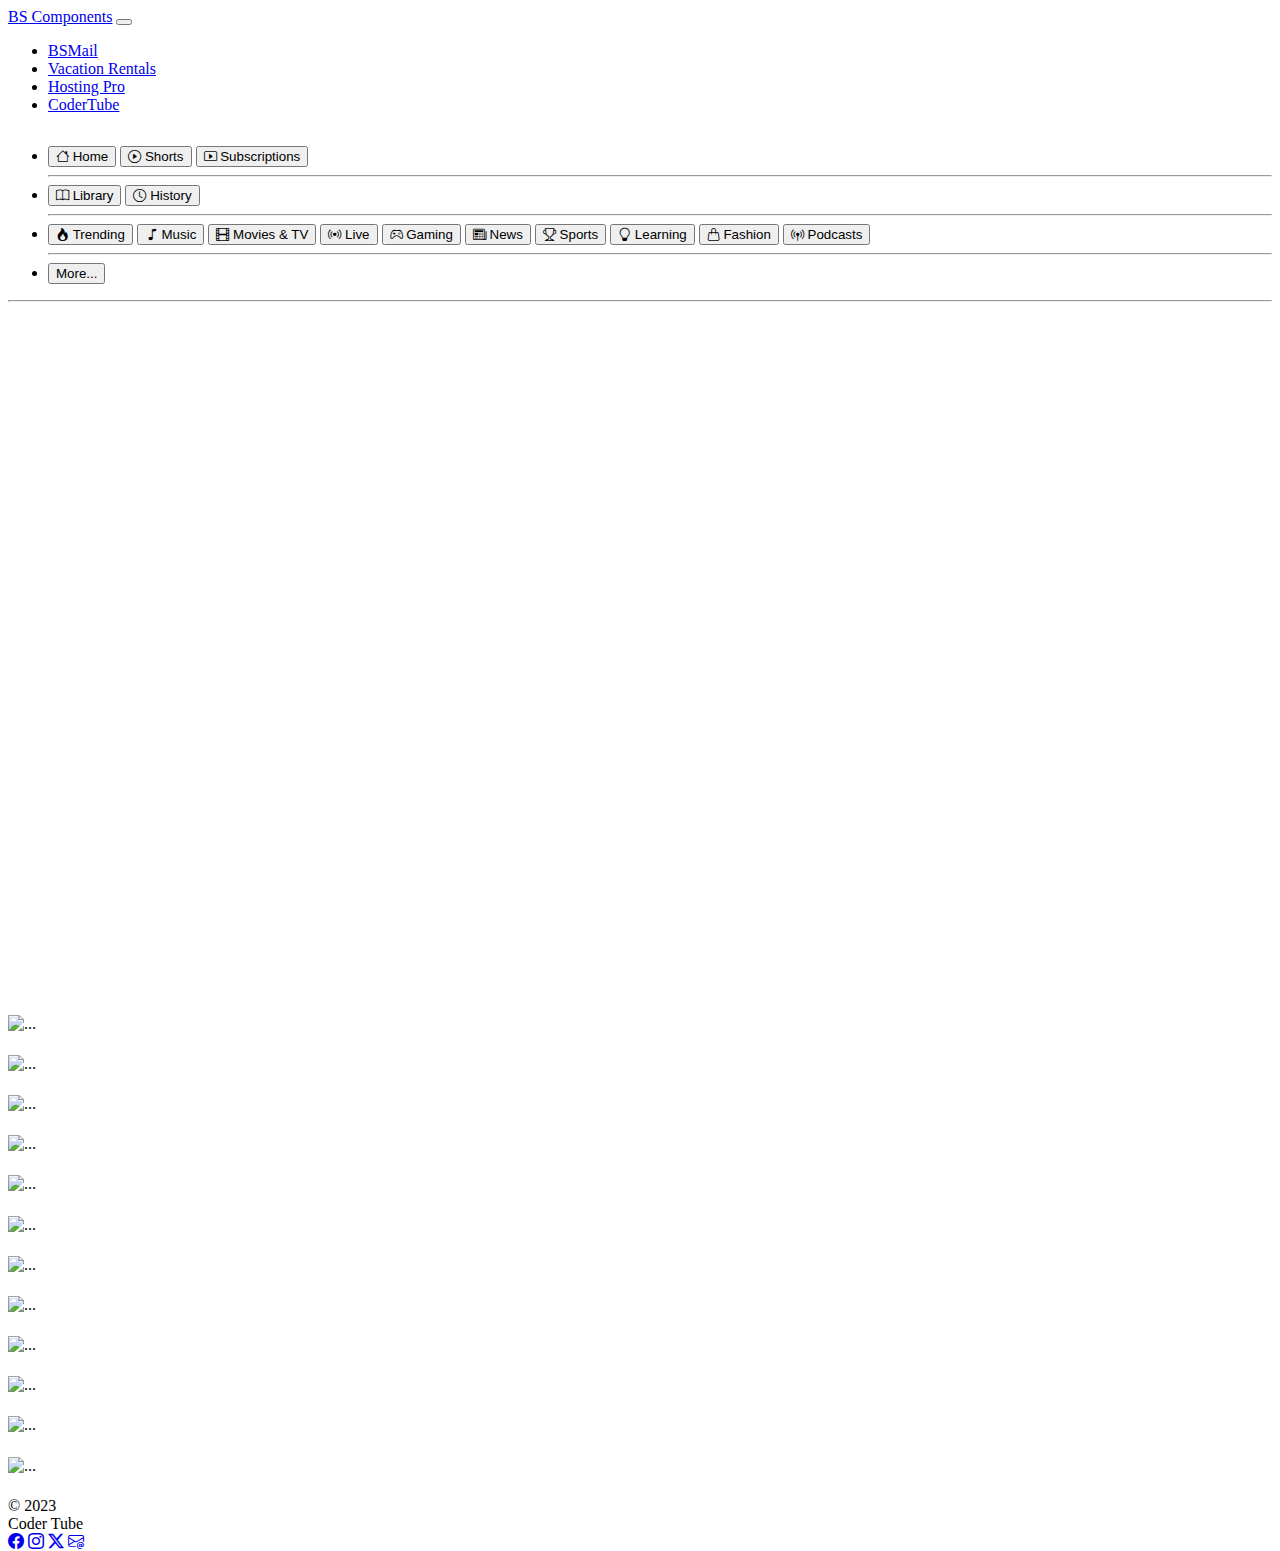
==== codertube.html @ 81e3064c "updated navbar code" ====
<!DOCTYPE html>
<html lang="en" data-bs-theme="dark">
    <head>
        <meta charset="UTF-8" />
        <meta name="viewport" content="width=device-width, initial-scale=1.0" />
        <title>BSMail</title>

        <!-- Bootstrap CSS -->
        <link
            href="https://cdn.jsdelivr.net/npm/bootstrap@5.3.2/dist/css/bootstrap.min.css"
            rel="stylesheet"
            integrity="sha384-T3c6CoIi6uLrA9TneNEoa7RxnatzjcDSCmG1MXxSR1GAsXEV/Dwwykc2MPK8M2HN"
            crossorigin="anonymous"
        />

        <!-- Bootstrap Icons -->
        <link
            rel="stylesheet"
            href="https://cdn.jsdelivr.net/npm/bootstrap-icons@1.11.1/font/bootstrap-icons.css"
        />

        <!-- Custom CSS -->
        <link rel="stylesheet" href="/css/site.css" />
        <link rel="stylesheet" href="/css/vacation.css" />
    </head>
    <body>
        <!-- NavBar -->
        <header>
            <nav class="navbar navbar-expand-lg navbar-dark bg-dark">
                <div class="container-fluid">
                    <a class="navbar-brand" href="/index.html">BS Components</a>
                    <button
                        class="navbar-toggler"
                        type="button"
                        data-bs-toggle="collapse"
                        data-bs-target="#navbarSupportedContent"
                        aria-controls="navbarSupportedContent"
                        aria-expanded="false"
                        aria-label="Toggle navigation"
                    >
                        <span class="navbar-toggler-icon"></span>
                    </button>
                    <div
                        class="collapse navbar-collapse"
                        id="navbarSupportedContent"
                    >
                        <ul class="navbar-nav me-auto mb-2 mb-lg-0">
                            <li class="nav-item">
                                <a
                                    class="nav-link"
                                    aria-current="page"
                                    href="/index.html"
                                    >BSMail</a
                                >
                            </li>
                            <li class="nav-item">
                                <a class="nav-link" href="/vacation.html"
                                    >Vacation Rentals</a
                                >
                            </li>
                            <li class="nav-item">
                                <a class="nav-link" href="/hosting.html"
                                    >Hosting Pro</a
                                >
                            </li>
                            <li class="nav-item">
                                <a
                                    class="nav-link active"
                                    href="/codertube.html"
                                    >CoderTube</a
                                >
                            </li>
                        </ul>
                    </div>
                </div>
            </nav>
        </header>

        <!-- Main -->
        <main class="container-fluid">
            <div class="row flex-nowrap">
                <!-- side bar-->
                <!-- <div class="col-3">
                    <div
                        class="btn-group-vertical py-3 w-100"
                        role="group"
                        aria-label="Basic mixed styles example"
                    >
                        <button
                            type="button"
                            aria-label="inbox"
                            class="btn btn-lg btn-outline-secondary border-0 text-light"
                        >
                            
                        </button>
                        <button
                            type="button"
                            aria-label="drafts"
                            class="btn btn-lg btn-outline-secondary border-0 text-light"
                        >
                            
                        </button>
                        <button
                            type="button"
                            aria-label="sent"
                            class="btn btn-lg btn-outline-secondary border-0 text-light"
                        >
                            
                        </button>
                        <button
                            type="button"
                            aria-label="trash"
                            class="btn btn-lg btn-outline-secondary border-0 text-light"
                        >
                        <hr>
                            
                        </button>
                        <button
                            type="button"
                            aria-label="spam"
                            class="btn btn-lg btn-outline-secondary border-0 text-light"
                        >
                            
                        </button>
                        <button
                            type="button"
                            aria-label="spam"
                            class="btn btn-lg btn-outline-secondary border-0 text-light"
                        >
                        <hr>
                            
                        </button>
                        <button
                            type="button"
                            aria-label="spam"
                            class="btn btn-lg btn-outline-secondary border-0 text-light"
                        >
                            
                        </button>
                        <button
                            type="button"
                            aria-label="spam"
                            class="btn btn-lg btn-outline-secondary border-0 text-light"
                        >
                            
                        </button>
                        <button
                            type="button"
                            aria-label="spam"
                            class="btn btn-lg btn-outline-secondary border-0 text-light"
                        >
                            
                        </button>
                        <button
                            type="button"
                            aria-label="spam"
                            class="btn btn-lg btn-outline-secondary border-0 text-light"
                        >
                            
                        </button>
                        <button
                            type="button"
                            aria-label="spam"
                            class="btn btn-lg btn-outline-secondary border-0 text-light"
                        >
                            
                        </button>
                        <button
                            type="button"
                            aria-label="spam"
                            class="btn btn-lg btn-outline-secondary border-0 text-light"
                        >
                            
                        </button>
                        <button
                            type="button"
                            aria-label="spam"
                            class="btn btn-lg btn-outline-secondary border-0 text-light"
                        >
                            
                        </button>
                        <button
                            type="button"
                            aria-label="spam"
                            class="btn btn-lg btn-outline-secondary border-0 text-light"
                        >
                            
                        </button>
                        <button
                            type="button"
                            aria-label="spam"
                            class="btn btn-lg btn-outline-secondary border-0 text-light"
                        >
                            
                        </button>
                        <button
                        type="button"
                        aria-label="spam"
                        class="btn btn-lg btn-outline-secondary border-0 text-light"
                        >
                        <hr>
                        <i class="btn btn-lg btn-outline-secondary border-0 text-light"></i>&nbsp;More...
                    </button>
                    </div>
                </div> -->

                <div class="col-auto col-md-3 col-xl-2 px-sm-2 px-0 bg-dark">
                    <div class="d-flex flex-column align-items-center align-items-sm-start px-3 pt-2 text-white min-vh-100">
                        <ul class="nav nav-pills flex-column mb-sm-auto mb-0 align-items-center align-items-sm-start" id="menu">
                            <li class="nav-item">
                                <button type="button" href="#" class="btn btn-outline-secondary border-0 text-light align-middle px-0">
                                    <i class="fs-4 bi-house"></i><span class="ms-1 d-none d-sm-inline">&nbsp;Home</span>
                                </button>
                                <button type="button" href="#submenu1" data-bs-toggle="collapse" class="btn btn-outline-secondary border-0 text-light nav-link px-0 align-middle">
                                    <i class="fs-4 bi-play-circle"></i><span class="ms-1 d-none d-sm-inline">&nbsp;Shorts</span>
                                </button>
                                <button type="button" href="#" data-bs-toggle="collapse" class="btn btn-outline-secondary border-0 text-light nav-link px-0 align-middle">
                                    <i class="fs-4 bi-play-btn"></i><span class="ms-1 d-none d-sm-inline">&nbsp;Subscriptions</span>
                                </button>
                                <hr>
                            </li>
                            <li class="nav-item">
                                <button type="button" href="#submenu2" data-bs-toggle="collapse" class="btn btn-outline-secondary border-0 text-light nav-link px-0 align-middle">
                                    <i class="fs-4 bi-book"></i><span class="ms-1 d-none d-sm-inline">&nbsp;Library</span>
                                </button>
                                <button type="button" href="#" data-bs-toggle="collapse" class="btn btn-outline-secondary border-0 text-light nav-link px-0 align-middle">
                                    <i class="fs-4 bi-clock"></i><span class="ms-1 d-none d-sm-inline">&nbsp;History</span>
                                </button>
                                <hr>
                            </li>
                            <li class="nav-item">
                                <button type="button" href="#submenu3" data-bs-toggle="collapse" class="btn btn-outline-secondary border-0 text-light nav-link px-0 align-middle ">
                                    <i class="fs-4 bi-fire"></i><span class="ms-1 d-none d-sm-inline">&nbsp;Trending</span>
                                </button>
                                <button type="button" href="#" data-bs-toggle="collapse" class="btn btn-outline-secondary border-0 text-light nav-link px-0 align-middle">
                                    <i class="fs-4 bi-music-note"></i><span class="ms-1 d-none d-sm-inline">&nbsp;Music</span>
                                </button>
                                <button type="button" href="#" data-bs-toggle="collapse" class="btn btn-outline-secondary border-0 text-light nav-link px-0 align-middle">
                                    <i class="fs-4 bi-film"></i><span class="ms-1 d-none d-sm-inline">&nbsp;Movies & TV</span>
                                </button>
                                <button type="button" href="#" data-bs-toggle="collapse" class="btn btn-outline-secondary border-0 text-light nav-link px-0 align-middle">
                                    <i class="fs-4 bi-broadcast"></i><span class="ms-1 d-none d-sm-inline">&nbsp;Live</span>
                                </button>
                                <button type="button" href="#" data-bs-toggle="collapse" class="btn btn-outline-secondary border-0 text-light nav-link px-0 align-middle">
                                    <i class="fs-4 bi-controller"></i><span class="ms-1 d-none d-sm-inline">&nbsp;Gaming</span>
                                </button>
                                <button type="button" href="#" data-bs-toggle="collapse" class="btn btn-outline-secondary border-0 text-light nav-link px-0 align-middle">
                                    <i class="fs-4 bi-newspaper"></i><span class="ms-1 d-none d-sm-inline">&nbsp;News</span>
                                </button>
                                <button type="button" href="#" data-bs-toggle="collapse" class="btn btn-outline-secondary border-0 text-light nav-link px-0 align-middle">
                                    <i class="fs-4 bi-trophy"></i><span class="ms-1 d-none d-sm-inline">&nbsp;Sports</span>
                                </button>
                                <button type="button" href="#" data-bs-toggle="collapse" class="btn btn-outline-secondary border-0 text-light nav-link px-0 align-middle">
                                    <i class="fs-4 bi-lightbulb"></i><span class=",ms-1 d-none d-sm-inline">&nbsp;Learning</span>
                                </button>
                                <button type="button" href="#" data-bs-toggle="collapse" class="btn btn-outline-secondary border-0 text-light nav-link px-0 align-middle">
                                    <i class="fs-4 bi-handbag"></i><span class="ms-1 d-none d-sm-inline">&nbsp;Fashion</span>
                                </button>
                                <button type="button" href="#" data-bs-toggle="collapse" class="btn btn-outline-secondary border-0 text-light nav-link px-0 align-middle">
                                    <i class="fs-4 bi-broadcast-pin"></i><span class="ms-1 d-none d-sm-inline">&nbsp;Podcasts</span>
                                </button>
                                <hr>
                            </li>
                            <li>
                                <button type="button" href="#submenu4" class="btn btn-outline-secondary border-0 text-light px-0 align-middle">
                                    <i class="fs-4"></i> <span class="ms-1 d-none d-sm-inline">More...</span>
                                </button>
                            </li>
                        </ul>
                        <hr>
                    </div>
                </div>

                <!-- Cards -->
                <div class="col-9">
                    <div class="row row-cols-1 row-cols-md-2 row-cols-lg-3 row-cols-xl-4 g-4">
                    <!-- card Group 1 -->
                        <div class="col">
                            <div class="card h-100" aria-hidden="true">
                                <embed src="https://www.youtube.com/embed/by0R12OQyV8?si=DsoAC7A7uN3Ghz9W" class="object-fit-scale" autoplay></embed>
                                <div class="card-body">
                                    <h5 class="card-title placeholder-wave">
                                        <span class="placeholder col-6"></span>
                                    </h5>
                                    <p class="card-text placeholder-glow">
                                        <span class="placeholder col-7"></span>
                                        <span class="placeholder col-4"></span>
                                        <span class="placeholder col-4"></span>
                                        <span class="placeholder col-6"></span>
                                        <span class="placeholder col-8"></span>
                                    </p>
                                    <a
                                        class="btn btn-success disabled placeholder col-6"
                                        aria-disabled="true"
                                    ></a>
                                </div>
                            </div>
                        </div>
                        <div class="col">
                            <div class="card h-100" aria-hidden="true">
                                <embed src="https://www.youtube.com/embed/oC483DTjRXU?si=N6goeuNuwB1RORMy" class="object-fit-scale" autoplay></embed>
                                <div class="card-body">
                                    <h5 class="card-title placeholder-wave">
                                        <span class="placeholder col-6"></span>
                                    </h5>
                                    <p class="card-text placeholder-glow">
                                        <span class="placeholder col-7"></span>
                                        <span class="placeholder col-4"></span>
                                        <span class="placeholder col-4"></span>
                                        <span class="placeholder col-6"></span>
                                        <span class="placeholder col-8"></span>
                                    </p>
                                    <a
                                        class="btn btn-primary disabled placeholder col-6"
                                        aria-disabled="true"
                                    ></a>
                                </div>
                            </div>
                        </div>
                        <div class="col">
                            <div class="card h-100" aria-hidden="true">
                                <embed src="https://www.youtube.com/embed/ZUgNy-okDQ4?si=448fcE3XtwjrdjHB" class="object-fit-scale" autoplay></embed>
                                <div class="card-body">
                                    <h5 class="card-title placeholder-wave">
                                        <span class="placeholder col-6"></span>
                                    </h5>
                                    <p class="card-text placeholder-glow">
                                        <span class="placeholder col-7"></span>
                                        <span class="placeholder col-4"></span>
                                        <span class="placeholder col-4"></span>
                                        <span class="placeholder col-6"></span>
                                        <span class="placeholder col-8"></span>
                                    </p>
                                    <a
                                        class="btn btn-warning disabled placeholder col-6"
                                        aria-disabled="true"
                                    ></a>
                                </div>
                            </div>
                        </div>
                        <div class="col">
                            <div class="card h-100" aria-hidden="true">
                                <embed src="https://www.youtube.com/embed/6LvQyQvaVZs?si=3slubwqYpf9Si6-E" class="object-fit-scale" autoplay></embed>
                                <div class="card-body">
                                    <h5 class="card-title placeholder-wave">
                                        <span class="placeholder col-6"></span>
                                    </h5>
                                    <p class="card-text placeholder-glow">
                                        <span class="placeholder col-7"></span>
                                        <span class="placeholder col-4"></span>
                                        <span class="placeholder col-4"></span>
                                        <span class="placeholder col-6"></span>
                                        <span class="placeholder col-8"></span>
                                    </p>
                                    <a
                                        class="btn btn-danger disabled placeholder col-6"
                                        aria-disabled="true"
                                    ></a>
                                </div>
                            </div>
                        </div>
                    <!-- card Group 2 -->
                        <div class="col">
                            <div class="card h-100" aria-hidden="true">
                                <img class="object-fit-scale" src="/img/shaman.png" alt="..."/>
                                <div class="card-body">
                                    <h5 class="card-title placeholder-wave">
                                        <span class="placeholder col-6"></span>
                                    </h5>
                                    <p class="card-text placeholder-glow">
                                        <span class="placeholder col-7"></span>
                                        <span class="placeholder col-4"></span>
                                        <span class="placeholder col-4"></span>
                                        <span class="placeholder col-6"></span>
                                        <span class="placeholder col-8"></span>
                                    </p>
                                    <a
                                        class="btn btn-success disabled placeholder col-6"
                                        aria-disabled="true"
                                    ></a>
                                </div>
                            </div>
                        </div>
                        <div class="col">
                            <div class="card h-100" aria-hidden="true">
                                <img class="object-fit-scale" src="/img/shaman.png" alt="..."/>
                                <div class="card-body">
                                    <h5 class="card-title placeholder-wave">
                                        <span class="placeholder col-6"></span>
                                    </h5>
                                    <p class="card-text placeholder-glow">
                                        <span class="placeholder col-7"></span>
                                        <span class="placeholder col-4"></span>
                                        <span class="placeholder col-4"></span>
                                        <span class="placeholder col-6"></span>
                                        <span class="placeholder col-8"></span>
                                    </p>
                                    <a
                                        class="btn btn-primary disabled placeholder col-6"
                                        aria-disabled="true"
                                    ></a>
                                </div>
                            </div>
                        </div>
                        <div class="col">
                            <div class="card h-100" aria-hidden="true">
                                <img class="object-fit-scale" src="/img/shaman.png" alt="..."/>
                                <div class="card-body">
                                    <h5 class="card-title placeholder-wave">
                                        <span class="placeholder col-6"></span>
                                    </h5>
                                    <p class="card-text placeholder-glow">
                                        <span class="placeholder col-7"></span>
                                        <span class="placeholder col-4"></span>
                                        <span class="placeholder col-4"></span>
                                        <span class="placeholder col-6"></span>
                                        <span class="placeholder col-8"></span>
                                    </p>
                                    <a
                                        class="btn btn-warning disabled placeholder col-6"
                                        aria-disabled="true"
                                    ></a>
                                </div>
                            </div>
                        </div>
                        <div class="col">
                            <div class="card h-100" aria-hidden="true">
                                <img class="object-fit-scale" src="/img/shaman.png" alt="..."/>
                                <div class="card-body">
                                    <h5 class="card-title placeholder-wave">
                                        <span class="placeholder col-6"></span>
                                    </h5>
                                    <p class="card-text placeholder-glow">
                                        <span class="placeholder col-7"></span>
                                        <span class="placeholder col-4"></span>
                                        <span class="placeholder col-4"></span>
                                        <span class="placeholder col-6"></span>
                                        <span class="placeholder col-8"></span>
                                    </p>
                                    <a
                                        class="btn btn-danger disabled placeholder col-6"
                                        aria-disabled="true"
                                    ></a>
                                </div>
                            </div>
                        </div>
                    <!-- card Group 3 -->
                        <div class="col">
                            <div class="card h-100" aria-hidden="true">
                                <img class="object-fit-scale" src="/img/shaman.png" alt="..."/>
                                <div class="card-body">
                                    <h5 class="card-title placeholder-wave">
                                        <span class="placeholder col-6"></span>
                                    </h5>
                                    <p class="card-text placeholder-glow">
                                        <span class="placeholder col-7"></span>
                                        <span class="placeholder col-4"></span>
                                        <span class="placeholder col-4"></span>
                                        <span class="placeholder col-6"></span>
                                        <span class="placeholder col-8"></span>
                                    </p>
                                    <a
                                        class="btn btn-success disabled placeholder col-6"
                                        aria-disabled="true"
                                    ></a>
                                </div>
                            </div>
                        </div>
                        <div class="col">
                            <div class="card h-100" aria-hidden="true">
                                <img class="object-fit-scale" src="/img/shaman.png" alt="..."/>
                                <div class="card-body">
                                    <h5 class="card-title placeholder-wave">
                                        <span class="placeholder col-6"></span>
                                    </h5>
                                    <p class="card-text placeholder-glow">
                                        <span class="placeholder col-7"></span>
                                        <span class="placeholder col-4"></span>
                                        <span class="placeholder col-4"></span>
                                        <span class="placeholder col-6"></span>
                                        <span class="placeholder col-8"></span>
                                    </p>
                                    <a
                                        class="btn btn-primary disabled placeholder col-6"
                                        aria-disabled="true"
                                    ></a>
                                </div>
                            </div>
                        </div>
                        <div class="col">
                            <div class="card h-100" aria-hidden="true">
                                <img class="object-fit-scale" src="/img/shaman.png" alt="..."/>
                                <div class="card-body">
                                    <h5 class="card-title placeholder-wave">
                                        <span class="placeholder col-6"></span>
                                    </h5>
                                    <p class="card-text placeholder-glow">
                                        <span class="placeholder col-7"></span>
                                        <span class="placeholder col-4"></span>
                                        <span class="placeholder col-4"></span>
                                        <span class="placeholder col-6"></span>
                                        <span class="placeholder col-8"></span>
                                    </p>
                                    <a
                                        class="btn btn-warning disabled placeholder col-6"
                                        aria-disabled="true"
                                    ></a>
                                </div>
                            </div>
                        </div>
                        <div class="col">
                            <div class="card h-100" aria-hidden="true">
                                <img class="object-fit-scale" src="/img/shaman.png" alt="..."/>
                                <div class="card-body">
                                    <h5 class="card-title placeholder-wave">
                                        <span class="placeholder col-6"></span>
                                    </h5>
                                    <p class="card-text placeholder-glow">
                                        <span class="placeholder col-7"></span>
                                        <span class="placeholder col-4"></span>
                                        <span class="placeholder col-4"></span>
                                        <span class="placeholder col-6"></span>
                                        <span class="placeholder col-8"></span>
                                    </p>
                                    <a
                                        class="btn btn-danger disabled placeholder col-6"
                                        aria-disabled="true"
                                    ></a>
                                </div>
                            </div>
                        </div>
                    <!-- card Group 4 -->
                        <div class="col">
                            <div class="card h-100" aria-hidden="true">
                                <img class="object-fit-scale" src="/img/shaman.png" alt="..."/>
                                <div class="card-body">
                                    <h5 class="card-title placeholder-wave">
                                        <span class="placeholder col-6"></span>
                                    </h5>
                                    <p class="card-text placeholder-glow">
                                        <span class="placeholder col-7"></span>
                                        <span class="placeholder col-4"></span>
                                        <span class="placeholder col-4"></span>
                                        <span class="placeholder col-6"></span>
                                        <span class="placeholder col-8"></span>
                                    </p>
                                    <a
                                        class="btn btn-success disabled placeholder col-6"
                                        aria-disabled="true"
                                    ></a>
                                </div>
                            </div>
                        </div>
                        <div class="col">
                            <div class="card h-100" aria-hidden="true">
                                <img class="object-fit-scale" src="/img/shaman.png" alt="..."/>
                                <div class="card-body">
                                    <h5 class="card-title placeholder-wave">
                                        <span class="placeholder col-6"></span>
                                    </h5>
                                    <p class="card-text placeholder-glow">
                                        <span class="placeholder col-7"></span>
                                        <span class="placeholder col-4"></span>
                                        <span class="placeholder col-4"></span>
                                        <span class="placeholder col-6"></span>
                                        <span class="placeholder col-8"></span>
                                    </p>
                                    <a
                                        class="btn btn-primary disabled placeholder col-6"
                                        aria-disabled="true"
                                    ></a>
                                </div>
                            </div>
                        </div>
                        <div class="col">
                            <div class="card h-100" aria-hidden="true">
                                <img class="object-fit-scale" src="/img/shaman.png" alt="..."/>
                                <div class="card-body">
                                    <h5 class="card-title placeholder-wave">
                                        <span class="placeholder col-6"></span>
                                    </h5>
                                    <p class="card-text placeholder-glow">
                                        <span class="placeholder col-7"></span>
                                        <span class="placeholder col-4"></span>
                                        <span class="placeholder col-4"></span>
                                        <span class="placeholder col-6"></span>
                                        <span class="placeholder col-8"></span>
                                    </p>
                                    <a
                                        class="btn btn-warning disabled placeholder col-6"
                                        aria-disabled="true"
                                    ></a>
                                </div>
                            </div>
                        </div>
                        <div class="col">
                            <div class="card h-100" aria-hidden="true">
                                <img class="object-fit-scale" src="/img/shaman.png" alt="..."/>
                                <div class="card-body">
                                    <h5 class="card-title placeholder-wave">
                                        <span class="placeholder col-6"></span>
                                    </h5>
                                    <p class="card-text placeholder-glow">
                                        <span class="placeholder col-7"></span>
                                        <span class="placeholder col-4"></span>
                                        <span class="placeholder col-4"></span>
                                        <span class="placeholder col-6"></span>
                                        <span class="placeholder col-8"></span>
                                    </p>
                                    <a
                                        class="btn btn-danger disabled placeholder col-6"
                                        aria-disabled="true"
                                    ></a>
                                </div>
                            </div>
                        </div>
                    </div>
                </div>
            </div>
        </main>

        <!-- Footer -->
        <footer class="container-fluid bg-dark p-3">
            <div class="row row-cols-1 row-cols-md-3 text-center">
                <div class="col text-secondary text-md-start">&copy; 2023</div>
                <div class="col text-light lead">Coder Tube</div>
                <div class="col text-secondary text-md-end">
                    <a class="text-secondary" href="#" title="socialmedia"
                        ><i class="bi bi-facebook"></i
                    ></a>
                    <a class="text-secondary" href="#" title="socialmedia"
                        ><i class="bi bi-instagram"></i
                    ></a>
                    <a class="text-secondary" href="#" title="socialmedia"
                        ><i class="bi bi-twitter-x"></i
                    ></a>
                    <a class="text-secondary" href="#" title="socialmedia"
                        ><i class="bi bi-envelope-at"></i
                    ></a>
                </div>
            </div>
        </footer>

        <!-- Bootstrap JS -->
        <script
            src="https://cdn.jsdelivr.net/npm/bootstrap@5.3.2/dist/js/bootstrap.bundle.min.js"
            integrity="sha384-C6RzsynM9kWDrMNeT87bh95OGNyZPhcTNXj1NW7RuBCsyN/o0jlpcV8Qyq46cDfL"
            crossorigin="anonymous"
        ></script>
    </body>
</html>
---- css/site.css ----
/* #region Sticky Footer */
html, body {
    height: 100%;
}

body {
    display: flex;
    flex-direction: column;
}

main {
    flex-grow: 1;
}

footer {
    flex-shrink: 0;
}

/* #endregion */
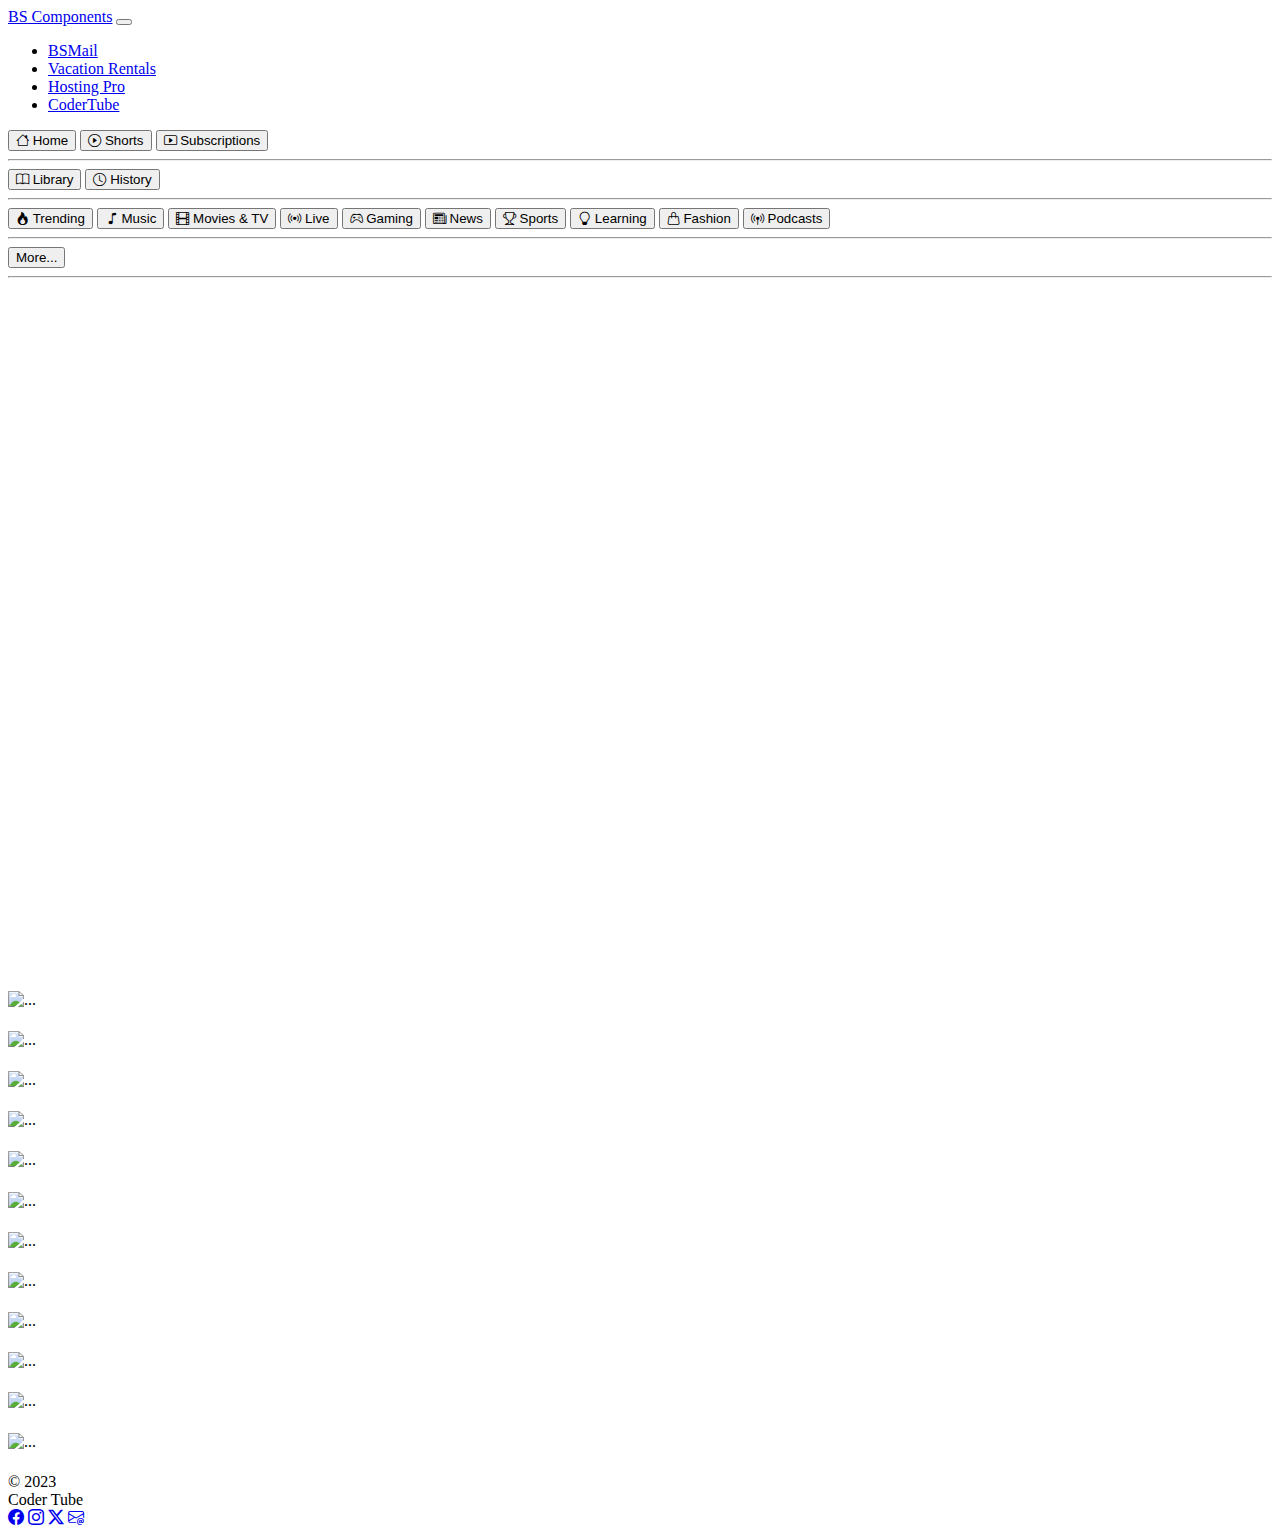
==== commit e037c7e9: "updated code" ====
--- a/codertube.html
+++ b/codertube.html
@@ -80,134 +80,10 @@
         <main class="container-fluid">
             <div class="row flex-nowrap">
                 <!-- side bar-->
-                <!-- <div class="col-3">
-                    <div
-                        class="btn-group-vertical py-3 w-100"
-                        role="group"
-                        aria-label="Basic mixed styles example"
-                    >
-                        <button
-                            type="button"
-                            aria-label="inbox"
-                            class="btn btn-lg btn-outline-secondary border-0 text-light"
-                        >
-                            
-                        </button>
-                        <button
-                            type="button"
-                            aria-label="drafts"
-                            class="btn btn-lg btn-outline-secondary border-0 text-light"
-                        >
-                            
-                        </button>
-                        <button
-                            type="button"
-                            aria-label="sent"
-                            class="btn btn-lg btn-outline-secondary border-0 text-light"
-                        >
-                            
-                        </button>
-                        <button
-                            type="button"
-                            aria-label="trash"
-                            class="btn btn-lg btn-outline-secondary border-0 text-light"
-                        >
-                        <hr>
-                            
-                        </button>
-                        <button
-                            type="button"
-                            aria-label="spam"
-                            class="btn btn-lg btn-outline-secondary border-0 text-light"
-                        >
-                            
-                        </button>
-                        <button
-                            type="button"
-                            aria-label="spam"
-                            class="btn btn-lg btn-outline-secondary border-0 text-light"
-                        >
-                        <hr>
-                            
-                        </button>
-                        <button
-                            type="button"
-                            aria-label="spam"
-                            class="btn btn-lg btn-outline-secondary border-0 text-light"
-                        >
-                            
-                        </button>
-                        <button
-                            type="button"
-                            aria-label="spam"
-                            class="btn btn-lg btn-outline-secondary border-0 text-light"
-                        >
-                            
-                        </button>
-                        <button
-                            type="button"
-                            aria-label="spam"
-                            class="btn btn-lg btn-outline-secondary border-0 text-light"
-                        >
-                            
-                        </button>
-                        <button
-                            type="button"
-                            aria-label="spam"
-                            class="btn btn-lg btn-outline-secondary border-0 text-light"
-                        >
-                            
-                        </button>
-                        <button
-                            type="button"
-                            aria-label="spam"
-                            class="btn btn-lg btn-outline-secondary border-0 text-light"
-                        >
-                            
-                        </button>
-                        <button
-                            type="button"
-                            aria-label="spam"
-                            class="btn btn-lg btn-outline-secondary border-0 text-light"
-                        >
-                            
-                        </button>
-                        <button
-                            type="button"
-                            aria-label="spam"
-                            class="btn btn-lg btn-outline-secondary border-0 text-light"
-                        >
-                            
-                        </button>
-                        <button
-                            type="button"
-                            aria-label="spam"
-                            class="btn btn-lg btn-outline-secondary border-0 text-light"
-                        >
-                            
-                        </button>
-                        <button
-                            type="button"
-                            aria-label="spam"
-                            class="btn btn-lg btn-outline-secondary border-0 text-light"
-                        >
-                            
-                        </button>
-                        <button
-                        type="button"
-                        aria-label="spam"
-                        class="btn btn-lg btn-outline-secondary border-0 text-light"
-                        >
-                        <hr>
-                        <i class="btn btn-lg btn-outline-secondary border-0 text-light"></i>&nbsp;More...
-                    </button>
-                    </div>
-                </div> -->
-
                 <div class="col-auto col-md-3 col-xl-2 px-sm-2 px-0 bg-dark">
                     <div class="d-flex flex-column align-items-center align-items-sm-start px-3 pt-2 text-white min-vh-100">
-                        <ul class="nav nav-pills flex-column mb-sm-auto mb-0 align-items-center align-items-sm-start" id="menu">
-                            <li class="nav-item">
+                        <div class="nav nav-pills flex-column mb-sm-auto mb-0 align-items-center align-items-sm-start" id="menu">
+                            <div class="nav-item">
                                 <button type="button" href="#" class="btn btn-outline-secondary border-0 text-light align-middle px-0">
                                     <i class="fs-4 bi-house"></i><span class="ms-1 d-none d-sm-inline">&nbsp;Home</span>
                                 </button>
@@ -218,8 +94,8 @@
                                     <i class="fs-4 bi-play-btn"></i><span class="ms-1 d-none d-sm-inline">&nbsp;Subscriptions</span>
                                 </button>
                                 <hr>
-                            </li>
-                            <li class="nav-item">
+                            </div>
+                            <div class="nav-item">
                                 <button type="button" href="#submenu2" data-bs-toggle="collapse" class="btn btn-outline-secondary border-0 text-light nav-link px-0 align-middle">
                                     <i class="fs-4 bi-book"></i><span class="ms-1 d-none d-sm-inline">&nbsp;Library</span>
                                 </button>
@@ -227,8 +103,8 @@
                                     <i class="fs-4 bi-clock"></i><span class="ms-1 d-none d-sm-inline">&nbsp;History</span>
                                 </button>
                                 <hr>
-                            </li>
-                            <li class="nav-item">
+                            </div>
+                            <div class="nav-item">
                                 <button type="button" href="#submenu3" data-bs-toggle="collapse" class="btn btn-outline-secondary border-0 text-light nav-link px-0 align-middle ">
                                     <i class="fs-4 bi-fire"></i><span class="ms-1 d-none d-sm-inline">&nbsp;Trending</span>
                                 </button>
@@ -260,13 +136,13 @@
                                     <i class="fs-4 bi-broadcast-pin"></i><span class="ms-1 d-none d-sm-inline">&nbsp;Podcasts</span>
                                 </button>
                                 <hr>
-                            </li>
-                            <li>
+                            </div>
+                            <div>
                                 <button type="button" href="#submenu4" class="btn btn-outline-secondary border-0 text-light px-0 align-middle">
                                     <i class="fs-4"></i> <span class="ms-1 d-none d-sm-inline">More...</span>
                                 </button>
-                            </li>
-                        </ul>
+                            </div>
+                        </div>
                         <hr>
                     </div>
                 </div>
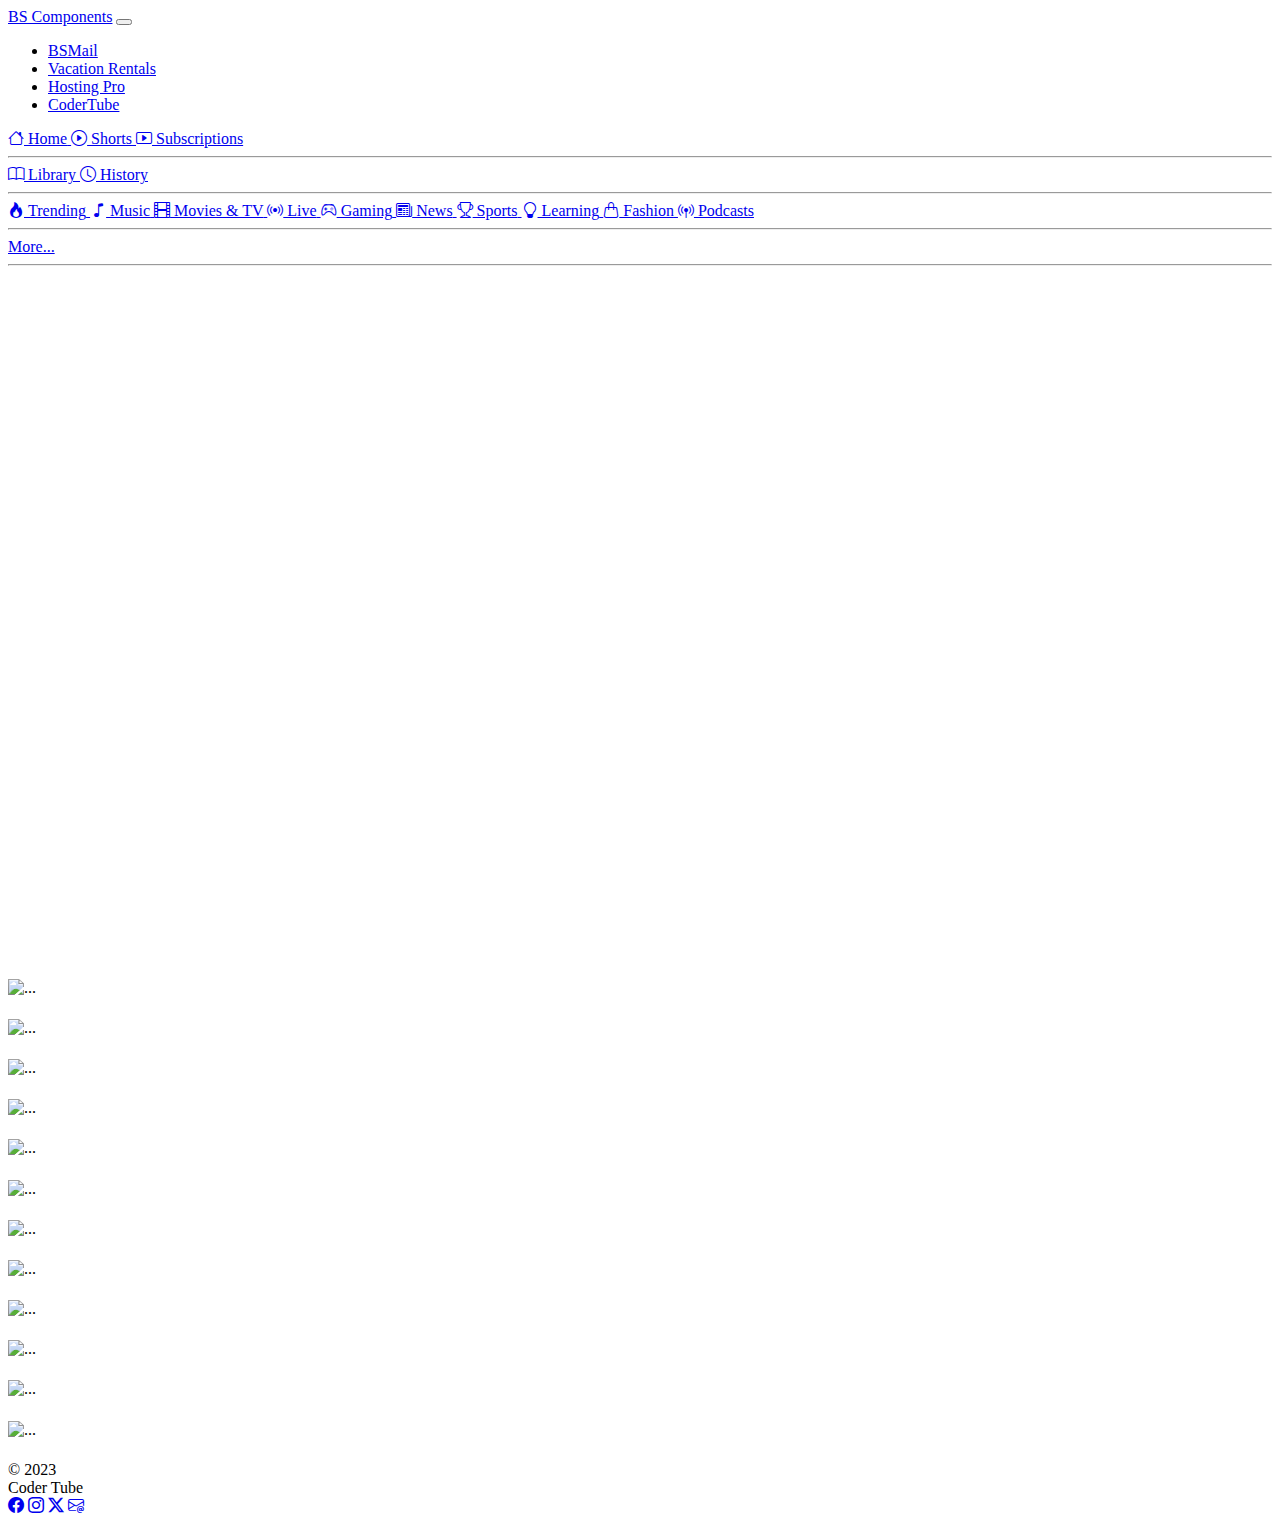
==== commit 07f62e8b: "added d-grid and full width to buttons" ====
--- a/codertube.html
+++ b/codertube.html
@@ -82,65 +82,65 @@
                 <!-- side bar-->
                 <div class="col-auto col-md-3 col-xl-2 px-sm-2 px-0 bg-dark">
                     <div class="d-flex flex-column align-items-center align-items-sm-start px-3 pt-2 text-white min-vh-100">
-                        <div class="nav nav-pills flex-column mb-sm-auto mb-0 align-items-center align-items-sm-start" id="menu">
-                            <div class="nav-item">
-                                <button type="button" href="#" class="btn btn-outline-secondary border-0 text-light align-middle px-0">
+                        <div class="nav nav-pills flex-column mb-sm-auto mb-0 align-items-center align-items-start" id="menu">
+                            <div class="nav-item d-grid w-100">
+                                <a type="button" href="/index.html" class="btn btn-outline-secondary border-0 text-light align-middle px-0">
                                     <i class="fs-4 bi-house"></i><span class="ms-1 d-none d-sm-inline">&nbsp;Home</span>
-                                </button>
-                                <button type="button" href="#submenu1" data-bs-toggle="collapse" class="btn btn-outline-secondary border-0 text-light nav-link px-0 align-middle">
+                                </a>
+                                <a type="button" href="#submenu1" data-bs-toggle="collapse" class="btn btn-outline-secondary border-0 text-light nav-link px-0 align-middle">
                                     <i class="fs-4 bi-play-circle"></i><span class="ms-1 d-none d-sm-inline">&nbsp;Shorts</span>
-                                </button>
-                                <button type="button" href="#" data-bs-toggle="collapse" class="btn btn-outline-secondary border-0 text-light nav-link px-0 align-middle">
+                                </a>
+                                <a type="button" href="#" data-bs-toggle="collapse" class="btn btn-outline-secondary border-0 text-light nav-link px-0 align-middle">
                                     <i class="fs-4 bi-play-btn"></i><span class="ms-1 d-none d-sm-inline">&nbsp;Subscriptions</span>
-                                </button>
+                                </a>
                                 <hr>
                             </div>
-                            <div class="nav-item">
-                                <button type="button" href="#submenu2" data-bs-toggle="collapse" class="btn btn-outline-secondary border-0 text-light nav-link px-0 align-middle">
+                            <div class="nav-item d-grid w-100">
+                                <a type="button" href="#submenu2" data-bs-toggle="collapse" class="btn btn-outline-secondary border-0 text-light nav-link px-0 align-middle">
                                     <i class="fs-4 bi-book"></i><span class="ms-1 d-none d-sm-inline">&nbsp;Library</span>
-                                </button>
-                                <button type="button" href="#" data-bs-toggle="collapse" class="btn btn-outline-secondary border-0 text-light nav-link px-0 align-middle">
+                                </a>
+                                <a type="button" href="#" data-bs-toggle="collapse" class="btn btn-outline-secondary border-0 text-light nav-link px-0 align-middle">
                                     <i class="fs-4 bi-clock"></i><span class="ms-1 d-none d-sm-inline">&nbsp;History</span>
-                                </button>
+                                </a>
                                 <hr>
                             </div>
-                            <div class="nav-item">
-                                <button type="button" href="#submenu3" data-bs-toggle="collapse" class="btn btn-outline-secondary border-0 text-light nav-link px-0 align-middle ">
+                            <div class="nav-item d-grid w-100">
+                                <a type="button" href="#submenu3" data-bs-toggle="collapse" class="btn btn-outline-secondary border-0 text-light nav-link px-0 align-middle ">
                                     <i class="fs-4 bi-fire"></i><span class="ms-1 d-none d-sm-inline">&nbsp;Trending</span>
-                                </button>
-                                <button type="button" href="#" data-bs-toggle="collapse" class="btn btn-outline-secondary border-0 text-light nav-link px-0 align-middle">
+                                </a>
+                                <a type="button" href="#" data-bs-toggle="collapse" class="btn btn-outline-secondary border-0 text-light nav-link px-0 align-middle">
                                     <i class="fs-4 bi-music-note"></i><span class="ms-1 d-none d-sm-inline">&nbsp;Music</span>
-                                </button>
-                                <button type="button" href="#" data-bs-toggle="collapse" class="btn btn-outline-secondary border-0 text-light nav-link px-0 align-middle">
+                                </a>
+                                <a type="button" href="#" data-bs-toggle="collapse" class="btn btn-outline-secondary border-0 text-light nav-link px-0 align-middle">
                                     <i class="fs-4 bi-film"></i><span class="ms-1 d-none d-sm-inline">&nbsp;Movies & TV</span>
-                                </button>
-                                <button type="button" href="#" data-bs-toggle="collapse" class="btn btn-outline-secondary border-0 text-light nav-link px-0 align-middle">
+                                </a>
+                                <a type="button" href="#" data-bs-toggle="collapse" class="btn btn-outline-secondary border-0 text-light nav-link px-0 align-middle">
                                     <i class="fs-4 bi-broadcast"></i><span class="ms-1 d-none d-sm-inline">&nbsp;Live</span>
-                                </button>
-                                <button type="button" href="#" data-bs-toggle="collapse" class="btn btn-outline-secondary border-0 text-light nav-link px-0 align-middle">
+                                </a>
+                                <a type="button" href="#" data-bs-toggle="collapse" class="btn btn-outline-secondary border-0 text-light nav-link px-0 align-middle">
                                     <i class="fs-4 bi-controller"></i><span class="ms-1 d-none d-sm-inline">&nbsp;Gaming</span>
-                                </button>
-                                <button type="button" href="#" data-bs-toggle="collapse" class="btn btn-outline-secondary border-0 text-light nav-link px-0 align-middle">
+                                </a>
+                                <a type="button" href="#" data-bs-toggle="collapse" class="btn btn-outline-secondary border-0 text-light nav-link px-0 align-middle">
                                     <i class="fs-4 bi-newspaper"></i><span class="ms-1 d-none d-sm-inline">&nbsp;News</span>
-                                </button>
-                                <button type="button" href="#" data-bs-toggle="collapse" class="btn btn-outline-secondary border-0 text-light nav-link px-0 align-middle">
+                                </a>
+                                <a type="button" href="#" data-bs-toggle="collapse" class="btn btn-outline-secondary border-0 text-light nav-link px-0 align-middle">
                                     <i class="fs-4 bi-trophy"></i><span class="ms-1 d-none d-sm-inline">&nbsp;Sports</span>
-                                </button>
-                                <button type="button" href="#" data-bs-toggle="collapse" class="btn btn-outline-secondary border-0 text-light nav-link px-0 align-middle">
+                                </a>
+                                <a type="button" href="#" data-bs-toggle="collapse" class="btn btn-outline-secondary border-0 text-light nav-link px-0 align-middle">
                                     <i class="fs-4 bi-lightbulb"></i><span class=",ms-1 d-none d-sm-inline">&nbsp;Learning</span>
-                                </button>
-                                <button type="button" href="#" data-bs-toggle="collapse" class="btn btn-outline-secondary border-0 text-light nav-link px-0 align-middle">
+                                </a>
+                                <a type="button" href="#" data-bs-toggle="collapse" class="btn btn-outline-secondary border-0 text-light nav-link px-0 align-middle">
                                     <i class="fs-4 bi-handbag"></i><span class="ms-1 d-none d-sm-inline">&nbsp;Fashion</span>
-                                </button>
-                                <button type="button" href="#" data-bs-toggle="collapse" class="btn btn-outline-secondary border-0 text-light nav-link px-0 align-middle">
+                                </a>
+                                <a type="button" href="#" data-bs-toggle="collapse" class="btn btn-outline-secondary border-0 text-light nav-link px-0 align-middle">
                                     <i class="fs-4 bi-broadcast-pin"></i><span class="ms-1 d-none d-sm-inline">&nbsp;Podcasts</span>
-                                </button>
+                                </a>
                                 <hr>
                             </div>
-                            <div>
-                                <button type="button" href="#submenu4" class="btn btn-outline-secondary border-0 text-light px-0 align-middle">
+                            <div class="nav-item d-grid w-100">
+                                <a type="button" href="#submenu4" class="btn btn-outline-secondary border-0 text-light px-0 align-middle">
                                     <i class="fs-4"></i> <span class="ms-1 d-none d-sm-inline">More...</span>
-                                </button>
+                                </a>
                             </div>
                         </div>
                         <hr>
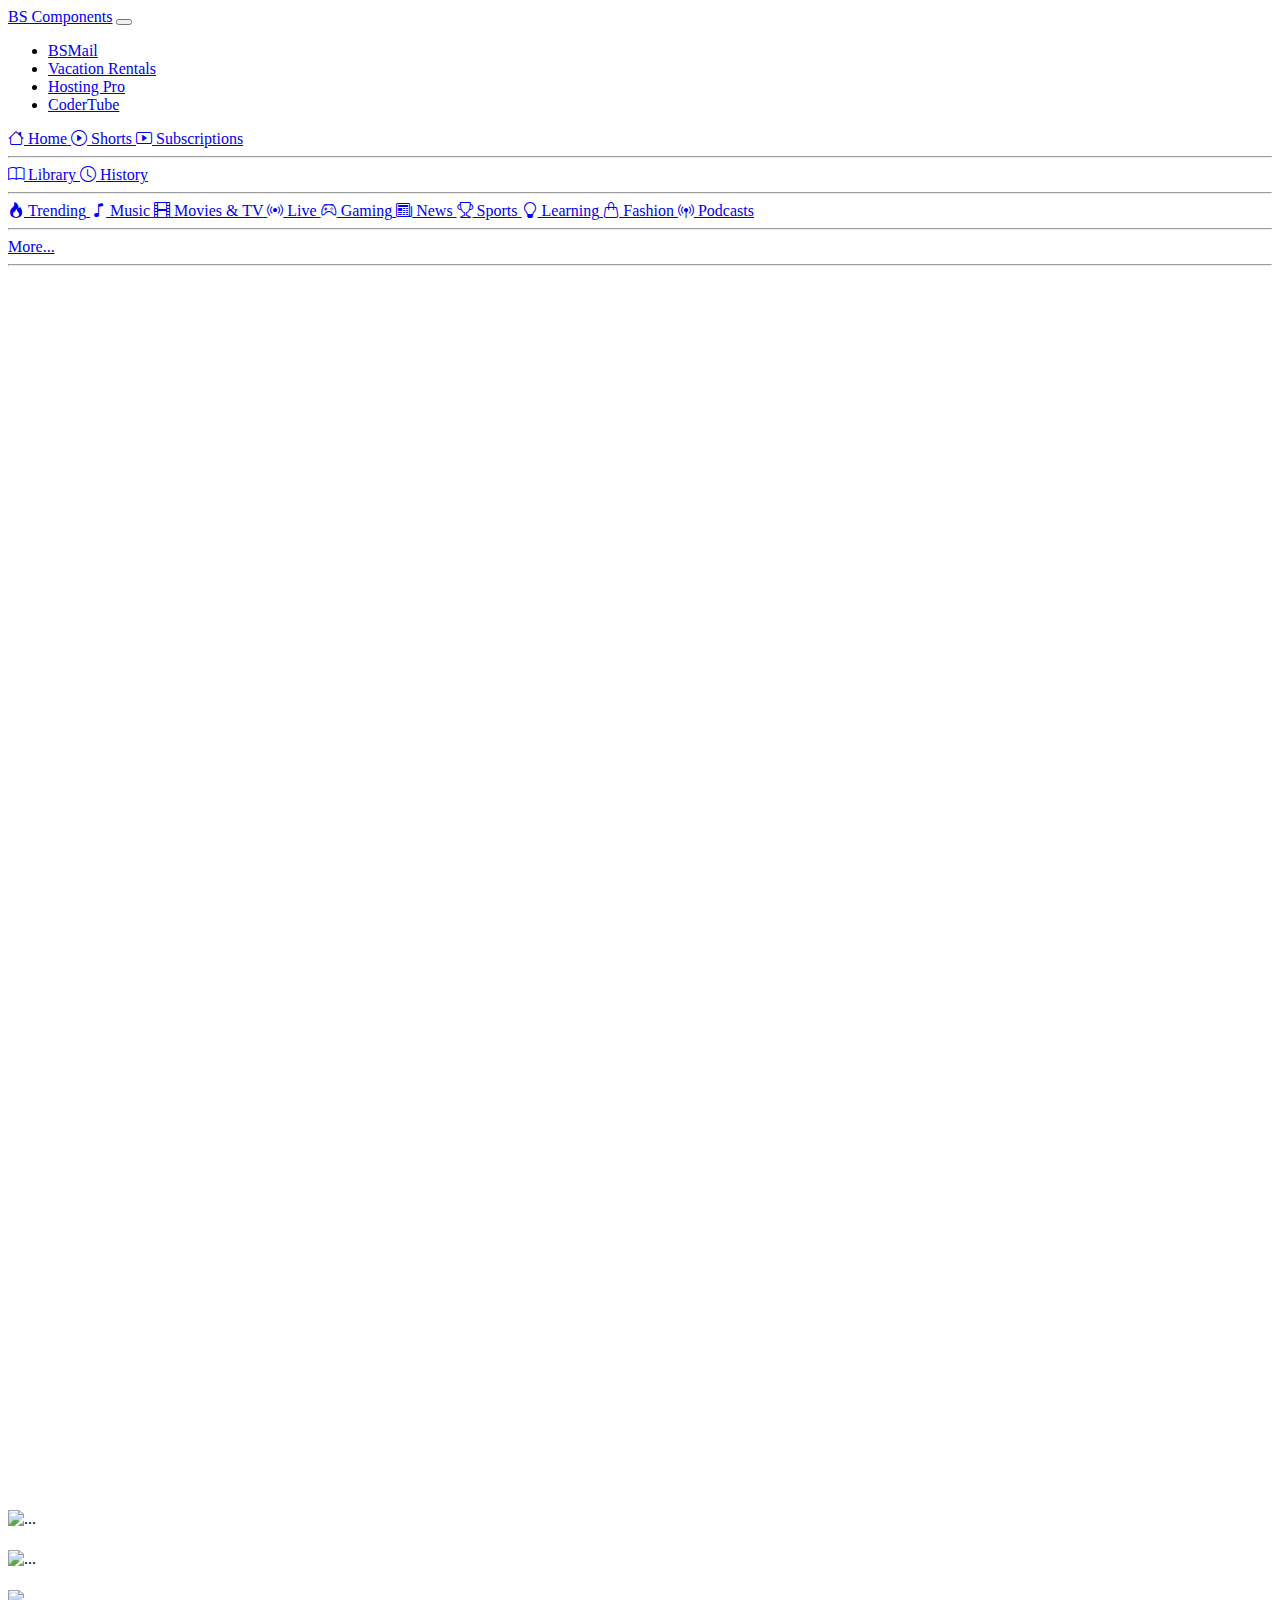
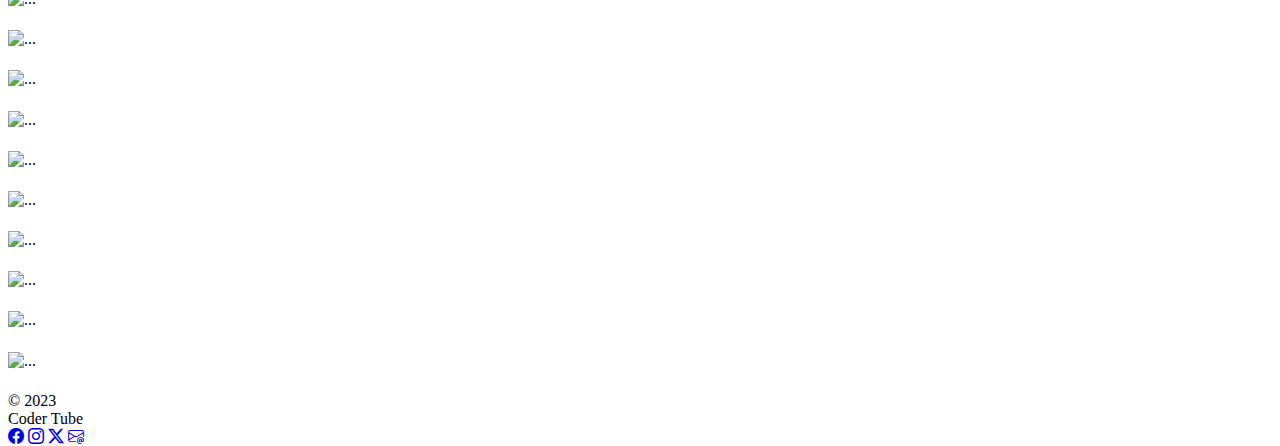
==== commit 8f45cd0f: "added scroll feature" ====
--- a/codertube.html
+++ b/codertube.html
@@ -22,6 +22,7 @@
         <!-- Custom CSS -->
         <link rel="stylesheet" href="/css/site.css" />
         <link rel="stylesheet" href="/css/vacation.css" />
+        <link rel="stylesheet" href="/css/codertube.css">
     </head>
     <body>
         <!-- NavBar -->
@@ -80,7 +81,7 @@
         <main class="container-fluid">
             <div class="row flex-nowrap">
                 <!-- side bar-->
-                <div class="col-auto col-md-3 col-xl-2 px-sm-2 px-0 bg-dark">
+                <div id="myScroll" class="col-auto col-md-3 col-xl-2 px-sm-2 px-0 bg-dark">
                     <div class="d-flex flex-column align-items-center align-items-sm-start px-3 pt-2 text-white min-vh-100">
                         <div class="nav nav-pills flex-column mb-sm-auto mb-0 align-items-center align-items-start" id="menu">
                             <div class="nav-item d-grid w-100">
--- a/css/codertube.css
+++ b/css/codertube.css
@@ -0,0 +1,4 @@
+#myScroll {
+    height: 75vh;
+    overflow: scroll;
+}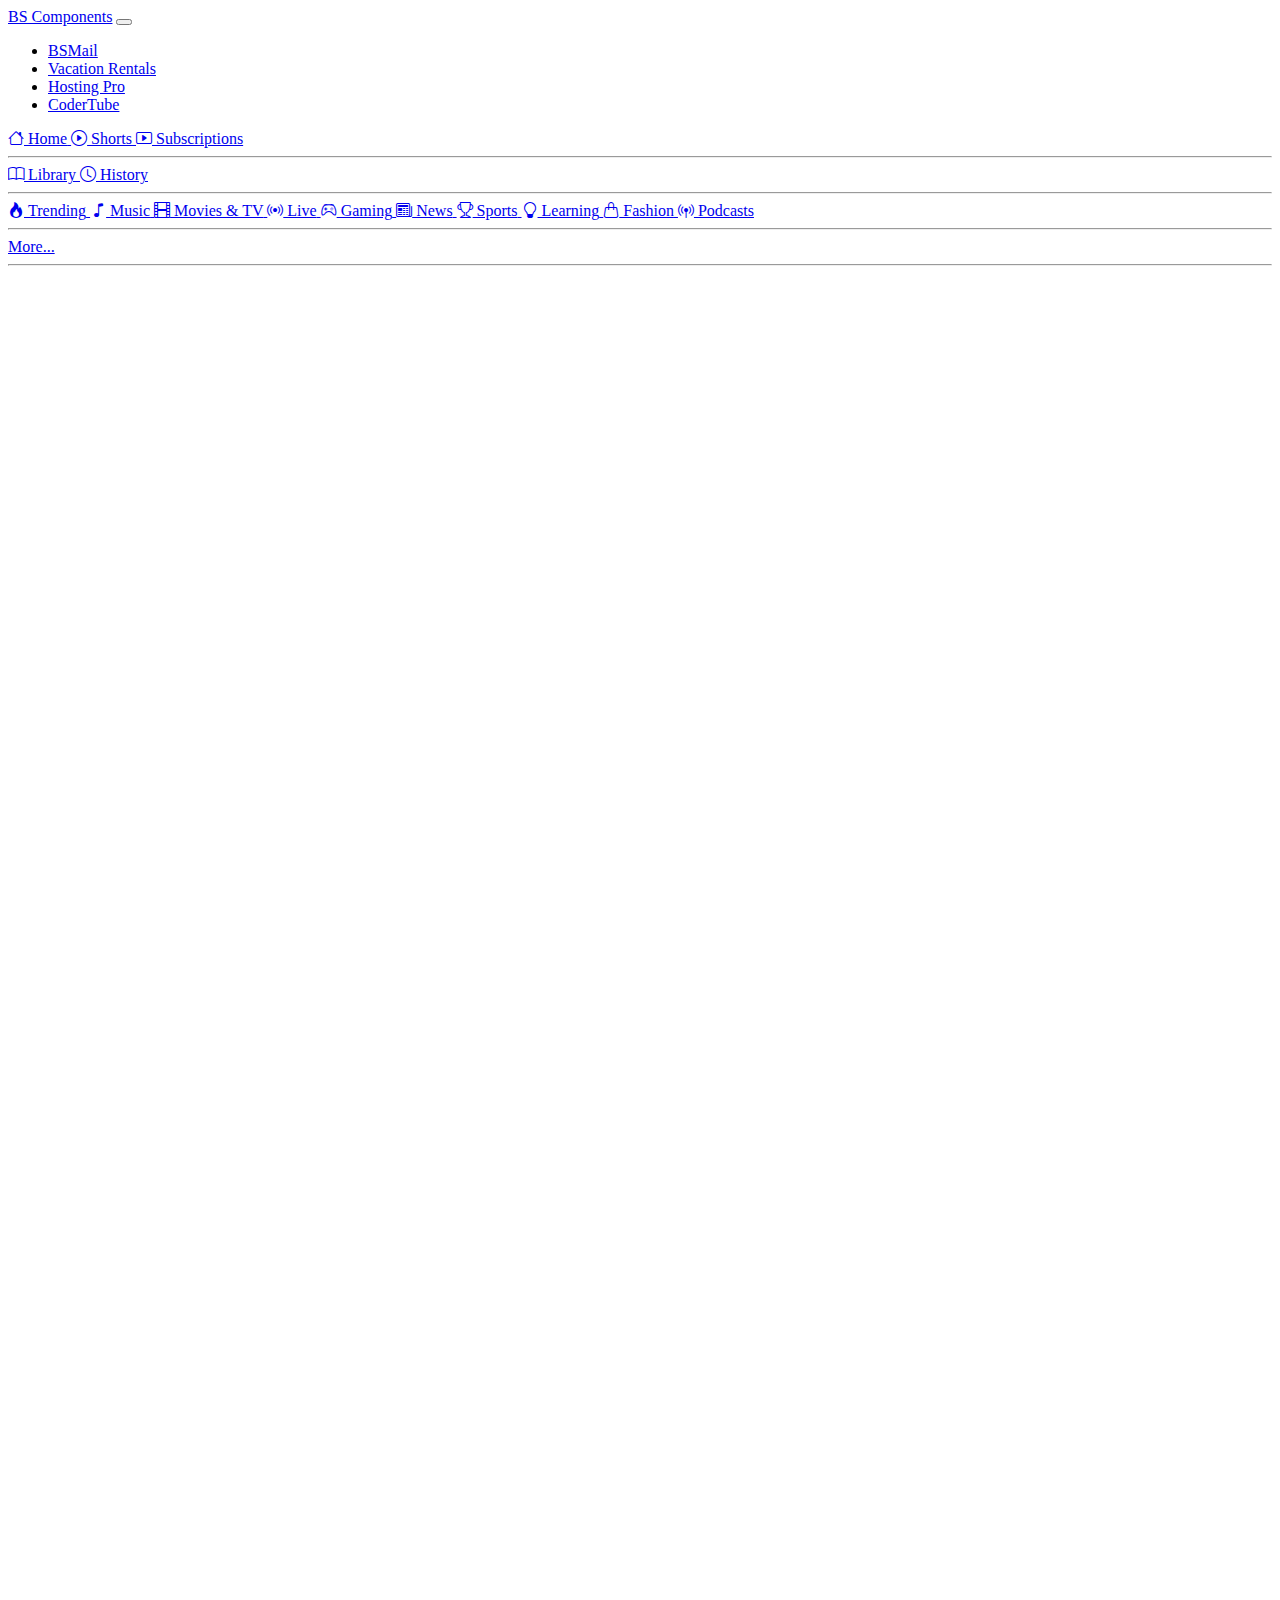
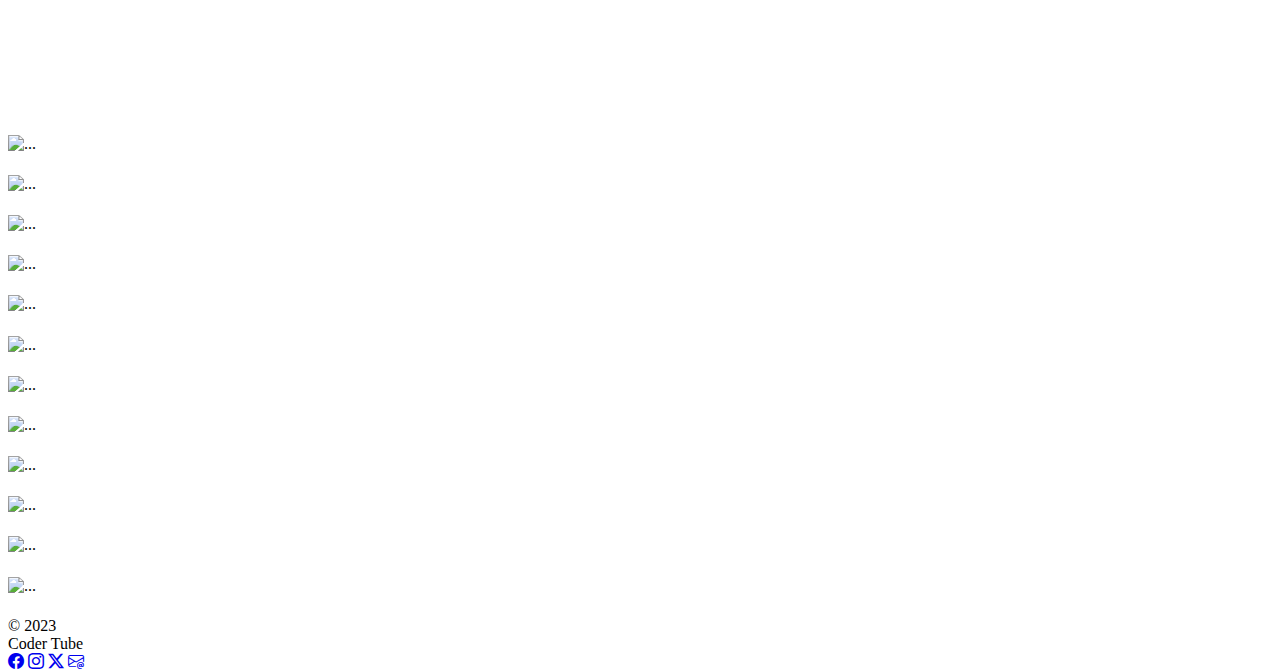
==== commit 7db35a91: "updated code" ====
--- a/codertube.html
+++ b/codertube.html
@@ -81,7 +81,7 @@
         <main class="container-fluid">
             <div class="row flex-nowrap">
                 <!-- side bar-->
-                <div id="myScroll" class="col-auto col-md-3 col-xl-2 px-sm-2 px-0 bg-dark">
+                <div id="myScroll" class="col-auto col-md-3 col-xl-2 px-sm-2 px-0 bg-dark overflow-x-hidden">
                     <div class="d-flex flex-column align-items-center align-items-sm-start px-3 pt-2 text-white min-vh-100">
                         <div class="nav nav-pills flex-column mb-sm-auto mb-0 align-items-center align-items-start" id="menu">
                             <div class="nav-item d-grid w-100">
--- a/css/codertube.css
+++ b/css/codertube.css
@@ -1,4 +1,4 @@
 #myScroll {
-    height: 75vh;
+    height: 100vh;
     overflow: scroll;
 }